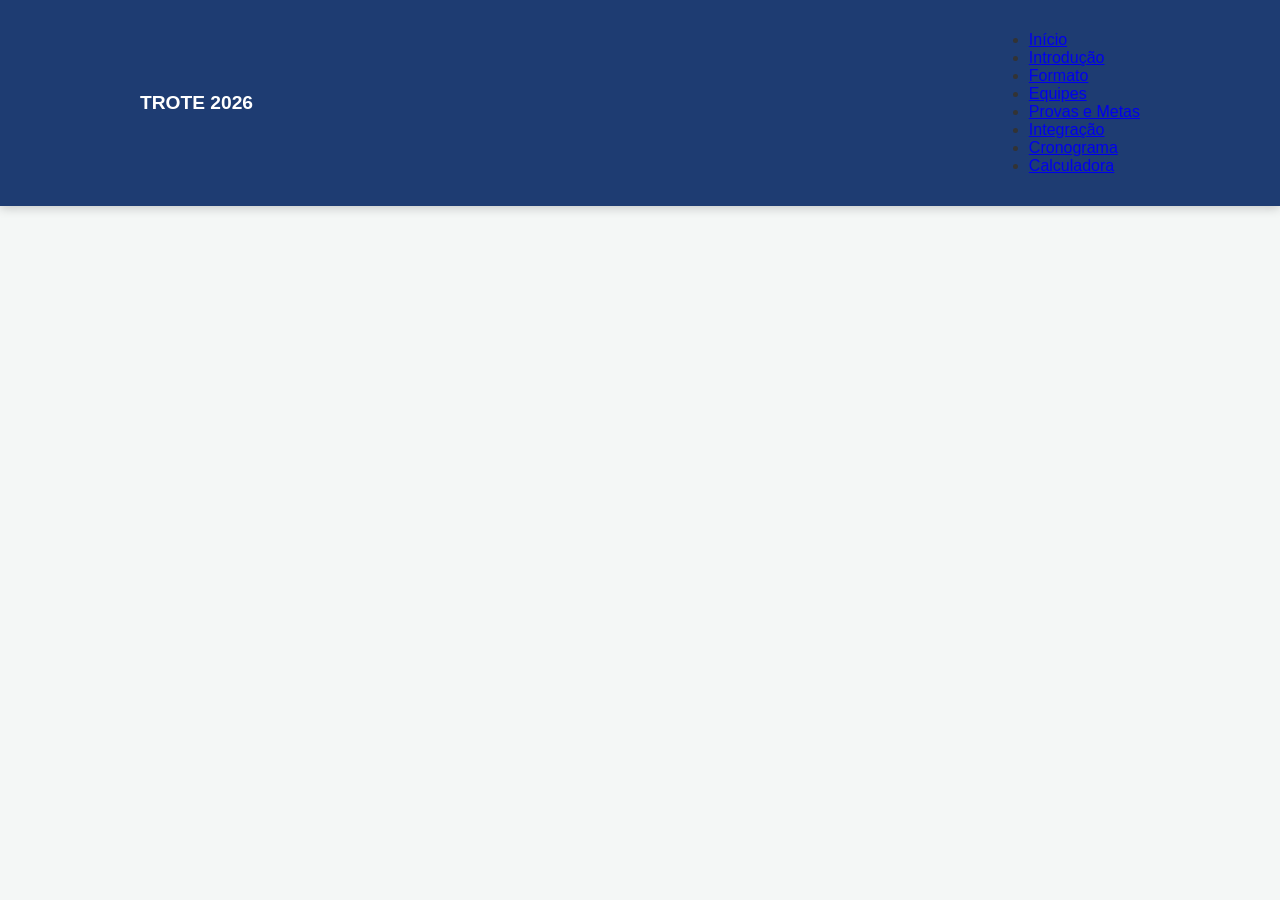
==== index.html @ 49b7befc "Add files via upload" ====
<!DOCTYPE html>
<html lang="pt-br">
    <head>
        <meta charset="UTF-8">
        <title>Trote Solidário</title>
        <link rel="Stylesheet" href="styles.css">
    </head>
    <body>
        <nav class="menu"> <!-- MENU DE NAVEGAÇÃO -->
            <div class="menu-container">
                <a href="index.html" class="menu-logo">Trote 2026</a>
                <ul>
                    <li> <a href="index.html">Início</a> </li>
                    <li> <a href="introducao.html">Introdução</a> </li>
                    <li> <a href="formato.html">Formato</a> </li>
                    <li> <a href="equipes.html">Equipes</a> </li>
                    <li> <a href="provas.html">Provas e Metas</a> </li>
                    <li> <a href="integracao.html">Integração</a> </li>
                    <li> <a href="cromogramas.html">Cronograma</a> </li>
                    <li> <a href="calculadora.html">Calculadora</a> </li>
                </ul>
            </div>
        </nav>
        <header>

        </header>
        <main>
            <section>

            </section>
            <section>

            </section>
        </main>

    </body>
</html>
---- styles.css ----
body {
    margin: 0;
    font-family: 'Segoe-UI', sans-serif;
    background-color: #f4f7f6;
    color: #333;
}

.menu {
    background-color: #1e3c72;
    padding: 15px 0;
    position: sticky;
    top: 0;
    z-index: 1000;
    box-shadow: 0 2px 10px rgba(0, 0, 0, 0.2);
}

.menu-container {
    max-width: 1000px;
    margin: 0 auto;
    display: flex;
    justify-content: space-between;
    align-items: center;
    padding: 0 20px;
}

.menu-logo {
    color: white;
    text-decoration: none;
    font-weight: bold;
    font-size: 1.2rem;
    text-transform: uppercase;
}
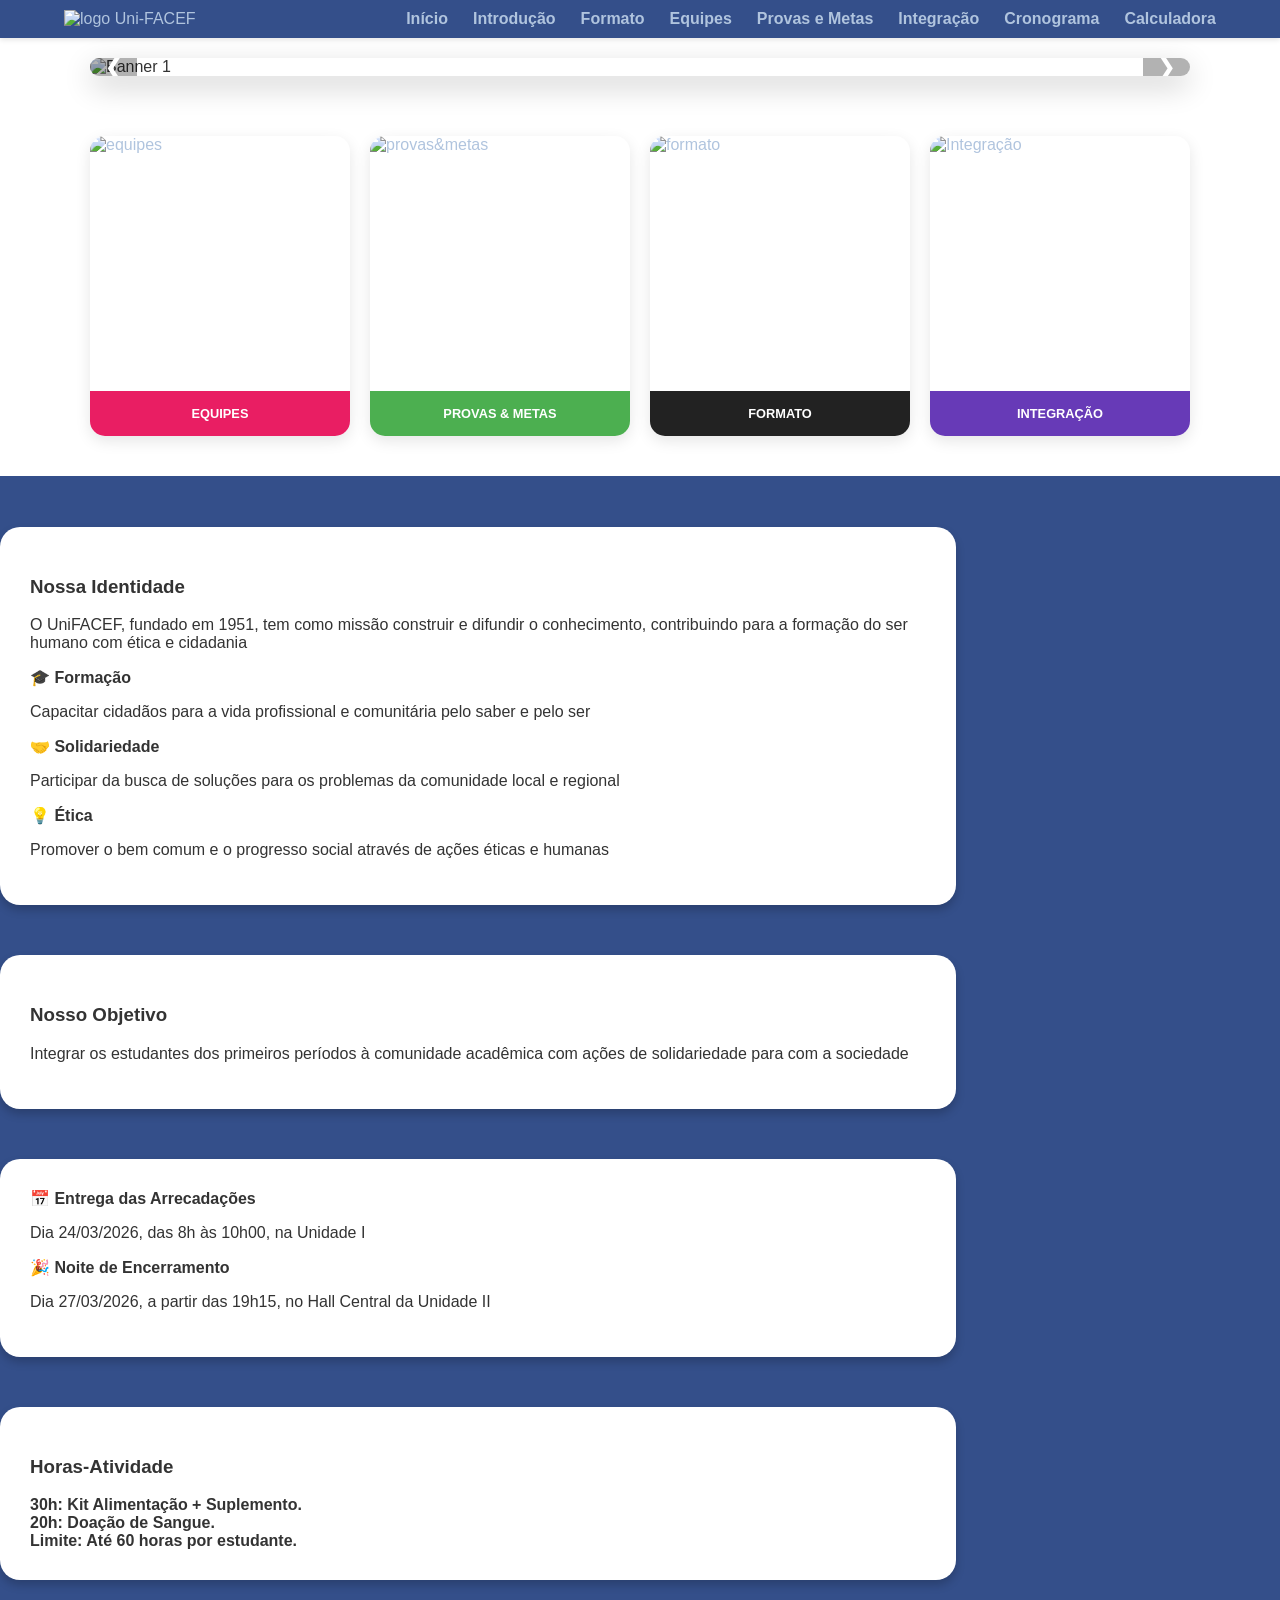
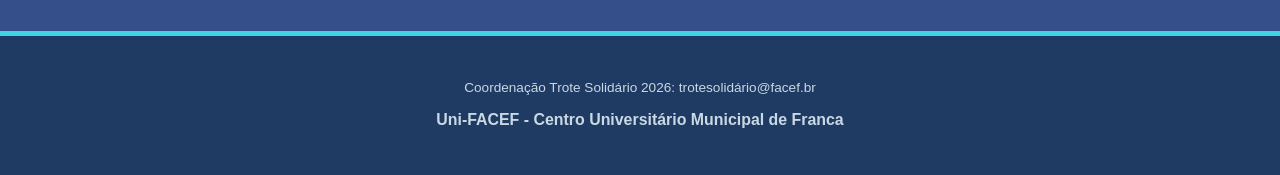
==== commit a7ee3fa0: "Add files via upload" ====
--- a/index.html
+++ b/index.html
@@ -1,37 +1,138 @@
-<!DOCTYPE html>
-<html lang="pt-br">
-    <head>
-        <meta charset="UTF-8">
-        <title>Trote Solidário</title>
-        <link rel="Stylesheet" href="styles.css">
-    </head>
-    <body>
-        <nav class="menu"> <!-- MENU DE NAVEGAÇÃO -->
-            <div class="menu-container">
-                <a href="index.html" class="menu-logo">Trote 2026</a>
-                <ul>
-                    <li> <a href="index.html">Início</a> </li>
-                    <li> <a href="introducao.html">Introdução</a> </li>
-                    <li> <a href="formato.html">Formato</a> </li>
-                    <li> <a href="equipes.html">Equipes</a> </li>
-                    <li> <a href="provas.html">Provas e Metas</a> </li>
-                    <li> <a href="integracao.html">Integração</a> </li>
-                    <li> <a href="cromogramas.html">Cronograma</a> </li>
-                    <li> <a href="calculadora.html">Calculadora</a> </li>
-                </ul>
-            </div>
-        </nav>
-        <header>
-
-        </header>
-        <main>
-            <section>
-
-            </section>
-            <section>
-
-            </section>
-        </main>
-
-    </body>
+<!DOCTYPE html>
+<html lang="pt-br">
+
+<head>
+    <meta charset="UTF-8">
+    <meta name="viewport" content="width=device-width, initial-scale=1.0">
+    <link rel="stylesheet" href="style.css">
+    <link rel="icon" href="img/icon.png">
+    <title>Trote Solidário 2026 - Uni-FACEF</title>
+</head>
+
+<body>
+    <header>
+        <div class="containerLogo">
+            <a href="index.html">
+                <img src="img/logo.png" alt="logo Uni-FACEF">
+            </a>
+        </div>
+        <nav>
+            <ul class="listaNavegacao">
+                <li class="navegacao"><a href="index.html"> Início </a></li>
+                <li class="navegacao"><a href="introducao.html"> Introdução </a></li>
+                <li class="navegacao"><a href="formato.html"> Formato </a></li>
+                <li class="navegacao"><a href="equipes.html"> Equipes </a></li>
+                <li class="navegacao"><a href="provas.html"> Provas e Metas </a></li>
+                <li class="navegacao"><a href="integracao.html"> Integração </a></li>
+                <li class="navegacao"><a href="cronograma.html"> Cronograma </a></li>
+                <li class="navegacao"><a href="calculadora.html"> Calculadora </a></li>
+            </ul>
+        </nav>
+    </header>
+
+    <main>
+        <section class="containerCarrossel">
+            <button class="botaoAnterior" onclick="moverSlide(-1)">&#10094;</button>
+            <div class="carrossel">
+                <div class="slideItem ativo">
+                    <img src="img/banner1.jpg" alt="Banner 1">
+                </div>
+                <div class="slideItem">
+                    <img src="img/banner2.jpg" alt="Banner 2">
+                </div>
+                <div class="slideItem">
+                    <img src="img/formato.JPG" alt="Banner 3">
+                </div>
+            </div>
+            <button class="proximoBotao" onclick="moverSlide(1)">&#10095;</button>
+        </section>
+
+        <section class="gradePaineis">
+            <div class="painelCard">
+                <a href="equipes.html">
+                    <img src="img/banner2.JPG" alt="equipes">
+                    <div class="etiquetaPainel etiquetaRosa">EQUIPES</div>
+                </a>
+            </div>
+            <div class="painelCard">
+                <a href="provas.html">
+                    <img src="img/provas.JPG" alt="provas&metas">
+                    <div class="etiquetaPainel etiquetaVerde">PROVAS & METAS</div>
+                </a>
+            </div>
+            <div class="painelCard">
+                <a href="formato.html">
+                    <img src="img/formato.JPG" alt="formato">
+                    <div class="etiquetaPainel etiquetaPreta">FORMATO</div>
+                </a>
+            </div>
+            <div class="painelCard">
+                <a href="integracao.html">
+                    <img src="img/integracao.jpg" alt="Integração">
+                    <div class="etiquetaPainel etiquetaRoxa">INTEGRAÇÃO</div>
+                </a>
+            </div>
+        </section>
+    </main>
+
+    <main class="info">
+        <section class="containerInformacoes">
+            <h3> Nossa Identidade </h3>
+            <p> O UniFACEF, fundado em 1951, tem como missão construir e difundir o conhecimento,
+                contribuindo para a formação do ser humano com ética e cidadania </p>
+            <div class="pilar">
+                <strong> 🎓 Formação </strong>
+                <p> Capacitar cidadãos para a vida profissional e comunitária pelo saber e pelo ser </p>
+            </div>
+            <div class="pilar">
+                <strong> 🤝 Solidariedade </strong>
+                <p> Participar da busca de soluções para os problemas da comunidade local e regional </p>
+            </div>
+            <div class="pilar">
+                <strong> 💡 Ética </strong>
+                <p> Promover o bem comum e o progresso social através de ações éticas e humanas </p>
+            </div>
+        </section>
+
+        <section class="containerInformacoes">
+            <h3> Nosso Objetivo </h3>
+            <p> Integrar os estudantes dos primeiros períodos à comunidade acadêmica com ações de solidariedade para com
+                a sociedade</p>
+        </section>
+
+        <section class="containerInformacoes">
+            <div class="aviso">
+                <strong> 📅 Entrega das Arrecadações </strong>
+                <p> Dia 24/03/2026, das 8h às 10h00, na Unidade I </p>
+            </div>
+            <div class="aviso">
+                <strong>🎉 Noite de Encerramento </strong>
+                <p> Dia 27/03/2026, a partir das 19h15, no Hall Central da Unidade II </p>
+            </div>
+        </section>
+
+        <section class="containerInformacoes">
+            <h3> Horas-Atividade </h3>
+            <div class="att-container">
+                <div class="att">
+                    <strong> 30h: Kit Alimentação + Suplemento. </strong>
+                </div>
+                <div class="att">
+                    <strong> 20h: Doação de Sangue. </strong>
+                </div>
+                <div class="att">
+                    <strong> Limite: Até 60 horas por estudante. </strong>
+                </div>
+            </div>
+        </section>
+    </main>
+
+    <footer>
+        <p> Coordenação Trote Solidário 2026: trotesolidário@facef.br </p>
+        <h3> Uni-FACEF - Centro Universitário Municipal de Franca </h3>
+    </footer>
+
+    <script src="main.js"></script>
+</body>
+
 </html>
--- a/style.css
+++ b/style.css
@@ -0,0 +1,512 @@
+:root {
+    --corFundoPrincipal: #ffffff;
+    --corFundoCard: #ffffff;
+    --corTexto: #333;
+}
+
+body {
+    font-family: 'Segoe UI', Arial, sans-serif;
+    background-color: var(--corFundoPrincipal);
+    margin: 0;
+    color: var(--corTexto);
+}
+
+header {
+    background: #344f8a;
+    padding: 10px 5%;
+    display: flex;
+    justify-content: space-between;
+    align-items: center;
+    box-shadow: 0 2px 5px rgba(0, 0, 0, 0.1);
+}
+
+a {
+    text-decoration: none;
+    color: #b0c4de;
+}
+
+.containerLogo img {
+    height: 50px;
+}
+
+.listaNavegacao {
+    list-style: none;
+    display: flex;
+    gap: 25px;
+    margin: 0;
+}
+
+.listaNavegacao li {
+    font-weight: 600;
+    cursor: pointer;
+    color: #fff;
+}
+
+/* Carrossel */
+.mainCarrossel {
+    background-color: #fff;
+}
+
+.containerCarrossel {
+    position: relative;
+    max-width: 1100px;
+    margin: 20px auto;
+    border-radius: 20px;
+    overflow: hidden;
+    box-shadow: 0 10px 30px rgba(0, 0, 0, 0.2);
+}
+
+.slideItem {
+    display: none;
+}
+
+.slideItem.ativo {
+    display: block;
+    animation: transicaoSuave 0.6s;
+}
+
+.slideItem img {
+    width: 100%;
+    height: 450px;
+    object-fit: cover;
+}
+
+.botaoAnterior,
+.proximoBotao {
+    position: absolute;
+    top: 50%;
+    transform: translateY(-50%);
+    background: rgba(0, 0, 0, 0.3);
+    color: white;
+    border: none;
+    padding: 20px 15px;
+    cursor: pointer;
+    font-size: 20px;
+    z-index: 10;
+}
+
+.proximoBotao {
+    right: 0;
+    border-radius: 5px 0 0 5px;
+}
+
+.botaoAnterior {
+    left: 0;
+    border-radius: 0 5px 5px 0;
+}
+
+/* Grade de Painéis */
+.gradePaineis {
+    display: flex;
+    justify-content: center;
+    gap: 20px;
+    padding: 40px 20px;
+    max-width: 1200px;
+    margin: 0 auto;
+}
+
+.painelCard {
+    width: 260px;
+    height: 300px;
+    background: var(--corFundoCard);
+    border-radius: 15px;
+    position: relative;
+    overflow: hidden;
+    cursor: pointer;
+    transition: transform 0.4s cubic-bezier(0.175, 0.885, 0.32, 1.275), box-shadow 0.3s ease;
+    box-shadow: 0 5px 15px rgba(0, 0, 0, 0.1);
+}
+
+.painelCard:hover {
+    transform: scale(1.1);
+    z-index: 20;
+    box-shadow: 0 15px 35px rgba(0, 0, 0, 0.3);
+}
+
+.painelCard img {
+    width: 100%;
+    height: 100%;
+    object-fit: cover;
+}
+
+.etiquetaPainel {
+    position: absolute;
+    bottom: 0;
+    width: 100%;
+    padding: 15px 0;
+    background: var(--corDestaqueRosa);
+    color: white;
+    text-align: center;
+    font-weight: bold;
+    font-size: 0.8rem;
+}
+
+.etiquetaRosa {
+    background: #e91e63;
+}
+
+.etiquetaVerde {
+    background: #4caf50;
+}
+
+.etiquetaPreta {
+    background: #222;
+}
+
+.etiquetaRoxa {
+    background: #673ab7;
+}
+
+@keyframes transicaoSuave {
+    from {
+        opacity: 0.7;
+    }
+
+    to {
+        opacity: 1;
+    }
+}
+
+.navegacao :hover {
+    color: #fff;
+    font-size: larger;
+}
+
+.info {
+    background-color: #344f8a;
+    padding: 1px 0;
+    justify-items: center;
+    width: 100%;
+}
+
+.containerInformacoes {
+    background-color: white;
+    width: 70%;
+    border-radius: 20px;
+    padding: 30px;
+    box-shadow: 0 5px 10px rgba(0, 0, 0, 0.2);
+    margin-top: 50px;
+    margin-bottom: 50px;
+}
+
+.imgIntrodução {
+    width: 100%;
+    display: flex;
+    justify-content: center;
+    align-items: center;
+}
+
+.painelIntroducao {
+    background-color: #fff;
+    color: #344f8a;
+    padding: 10px 20px;
+    text-align: center;
+}
+
+.painelIntroducao h1 {
+    font-size: 2, 5rem;
+    margin-bottom: 5px;
+}
+
+.painelIntroducao h2 {
+    font-weight: 300;
+    font-style: italic;
+    color: #ffbb00;
+}
+
+.etapa-container {
+    background-color: #f4f7f6;
+    box-shadow: 0 0 0 rgba(0, 0, 0, 0);
+    display: flex;
+    margin-bottom: 20px;
+    padding: 0;
+    border-radius: 10px;
+}
+
+.etapa {
+    padding: 30px;
+    border-radius: 10px;
+    background-color: #eef5ff;
+    margin: 5px;
+    width: 400px;
+    border-left: 5px solid #2a5298;
+}
+
+#mainEscondido {
+    display: none;
+}
+
+
+.tabela-formato td {
+    vertical-align: top;
+}
+
+table {
+    width: 100%;
+    border-collapse: collapse;
+    margin-top: 20px;
+    background-color: white;
+}
+
+th,
+td {
+    padding: 15px;
+    text-align: left;
+    border-bottom: 2px solid #ddd;
+}
+
+th {
+    background-color: #2a5298;
+    color: white;
+}
+
+.lista-provas {
+    padding: 0;
+    list-style: none;
+}
+
+.lista-provas li {
+    padding: 5px;
+    margin: 10px 0;
+    color: #6b5a2b;
+    font-size: 1.1rem;
+}
+
+.amarela :hover {
+    background-color: #eeee5f;
+}
+
+.box-amarela {
+    width: 25px;
+    height: 25px;
+    border-radius: 50%;
+    background: #ffff00;
+}
+
+.cinza :hover {
+    background-color: #c7c7c7;
+}
+
+.box-cinza {
+    width: 25px;
+    height: 25px;
+    border-radius: 50%;
+    background: #808080;
+}
+
+.laranja :hover {
+    background-color: #ffc14d;
+}
+
+.box-laranja {
+    width: 25px;
+    height: 25px;
+    border-radius: 50%;
+    background: #ffa500;
+}
+
+.marrom :hover {
+    background-color: #d13a3a;
+}
+
+.box-marrom {
+    width: 25px;
+    height: 25px;
+    border-radius: 50%;
+    background: #a52a2a;
+}
+
+.preto :hover {
+    background-color: #1b1818;
+    color: #ffffff;
+}
+
+.box-preto {
+    width: 25px;
+    height: 25px;
+    border-radius: 50%;
+    background: #000000;
+}
+
+.rosa :hover {
+    background-color: #bd4788;
+}
+
+.box-rosa {
+    width: 25px;
+    height: 25px;
+    border-radius: 50%;
+    background: #cc0774;
+}
+
+.roxo :hover {
+    background-color: #936dd4;
+}
+
+.box-roxo {
+    width: 25px;
+    height: 25px;
+    border-radius: 50%;
+    background: #673ab7;
+}
+
+.verde :hover {
+    background-color: #20bd20;
+}
+
+.box-verde {
+    width: 25px;
+    height: 25px;
+    border-radius: 50%;
+    background: #008000;
+}
+
+.vermelho :hover {
+    background-color: #ff4545;
+}
+
+.box-vermelho {
+    width: 25px;
+    height: 25px;
+    border-radius: 50%;
+    background: #ff0000;
+}
+
+.imgEquipes {
+    width: 100%;
+    display: flex;
+    justify-content: center;
+    align-items: center;
+}
+
+.evento{
+    margin-bottom: 25px;
+    position: relative;
+}
+
+.evento::before{
+    content: '';
+    width: 12px;
+    height: 12px;
+    background: #ff4b2b;
+    border-radius: 50%;
+    position: absolute;
+    left: -28px;
+    top: 5px;
+}
+
+.timeline{
+    border-left: 3px solid #2a5298;
+    padding-left: 20px;
+    margin-top: 20px;
+}
+
+.grid-locais{
+    display: flex;
+    gap: 20px;
+}
+
+.unidade{
+    flex: 1;
+    background: #f8f9fa;
+    padding: 15px;
+    border-radius: 8px;
+    border: 1px solid #dee2e6
+}
+
+.unidade h4{
+    color: #2a5298;
+    margin-top: 0;
+}
+
+.unidade{
+    cursor: pointer;
+    transition: 0.3s;
+}
+
+.unidade:hover{
+    transform: scale(1.03);
+    box-shadow: 0 8px 20px rgba(0,0,0,0.15);
+}
+
+#mapaFlutuante{
+    display: none;
+    position: fixed;
+    top: 15px;
+    left: 80%;
+    transform: translateX(-50%);
+    width: 500px;
+    height: 300px;
+    background: white;
+    border-radius: 15px;
+    box-shadow: 0 10px 30px rgba(0,0,0,0.25);
+    z-index: 9999;
+    overflow: hidden;
+}
+
+#iframeMapa{
+    width: 100%;
+    height: 100%;
+    border: none;
+}
+
+#fecharMapa{
+    position: absolute;
+    top: 8px;
+    right: 8px;
+    background: #ff4b2b;
+    color: white;
+    border: none;
+    border-radius: 50%;
+    width: 28px;
+    height: 28px;
+    cursor: pointer;
+    z-index: 10;
+}
+
+.form-group {
+    margin-bottom: 15px;
+    display: flex;
+    flex-direction: column;
+}
+
+input, select {
+    padding: 10px;
+    border-radius: 5px;
+    border: 1px solid #ccc;
+    width: 100px;
+}
+
+button {
+    background-color: #27ae60;
+    color: white;
+    padding: 10px 20px;
+    border: none;
+    border-radius: 5px;
+    cursor: pointer;
+    font-weight: bold;
+}
+
+.resultado-box {
+    margin-top: 20px;
+    padding: 15px;
+    background-color: #eef5ff;
+    border-left: 5px solid #1e3c72;
+    font-weight: bold;
+    font-size: 1.2rem;
+}
+
+input[type="number"]::-webkit-outer-spin-button,
+input[type="number"]::-webkit-inner-spin-button {
+    -webkit-appearance: none;
+    margin: 0;
+}
+
+footer {
+    background-color: #1f3b63;
+    padding: 30px 20px;
+    text-align: center;
+    color: #c9d9e3;
+    border-top: 5px solid #40d5e0;
+    font-size: 0.85rem;
+}
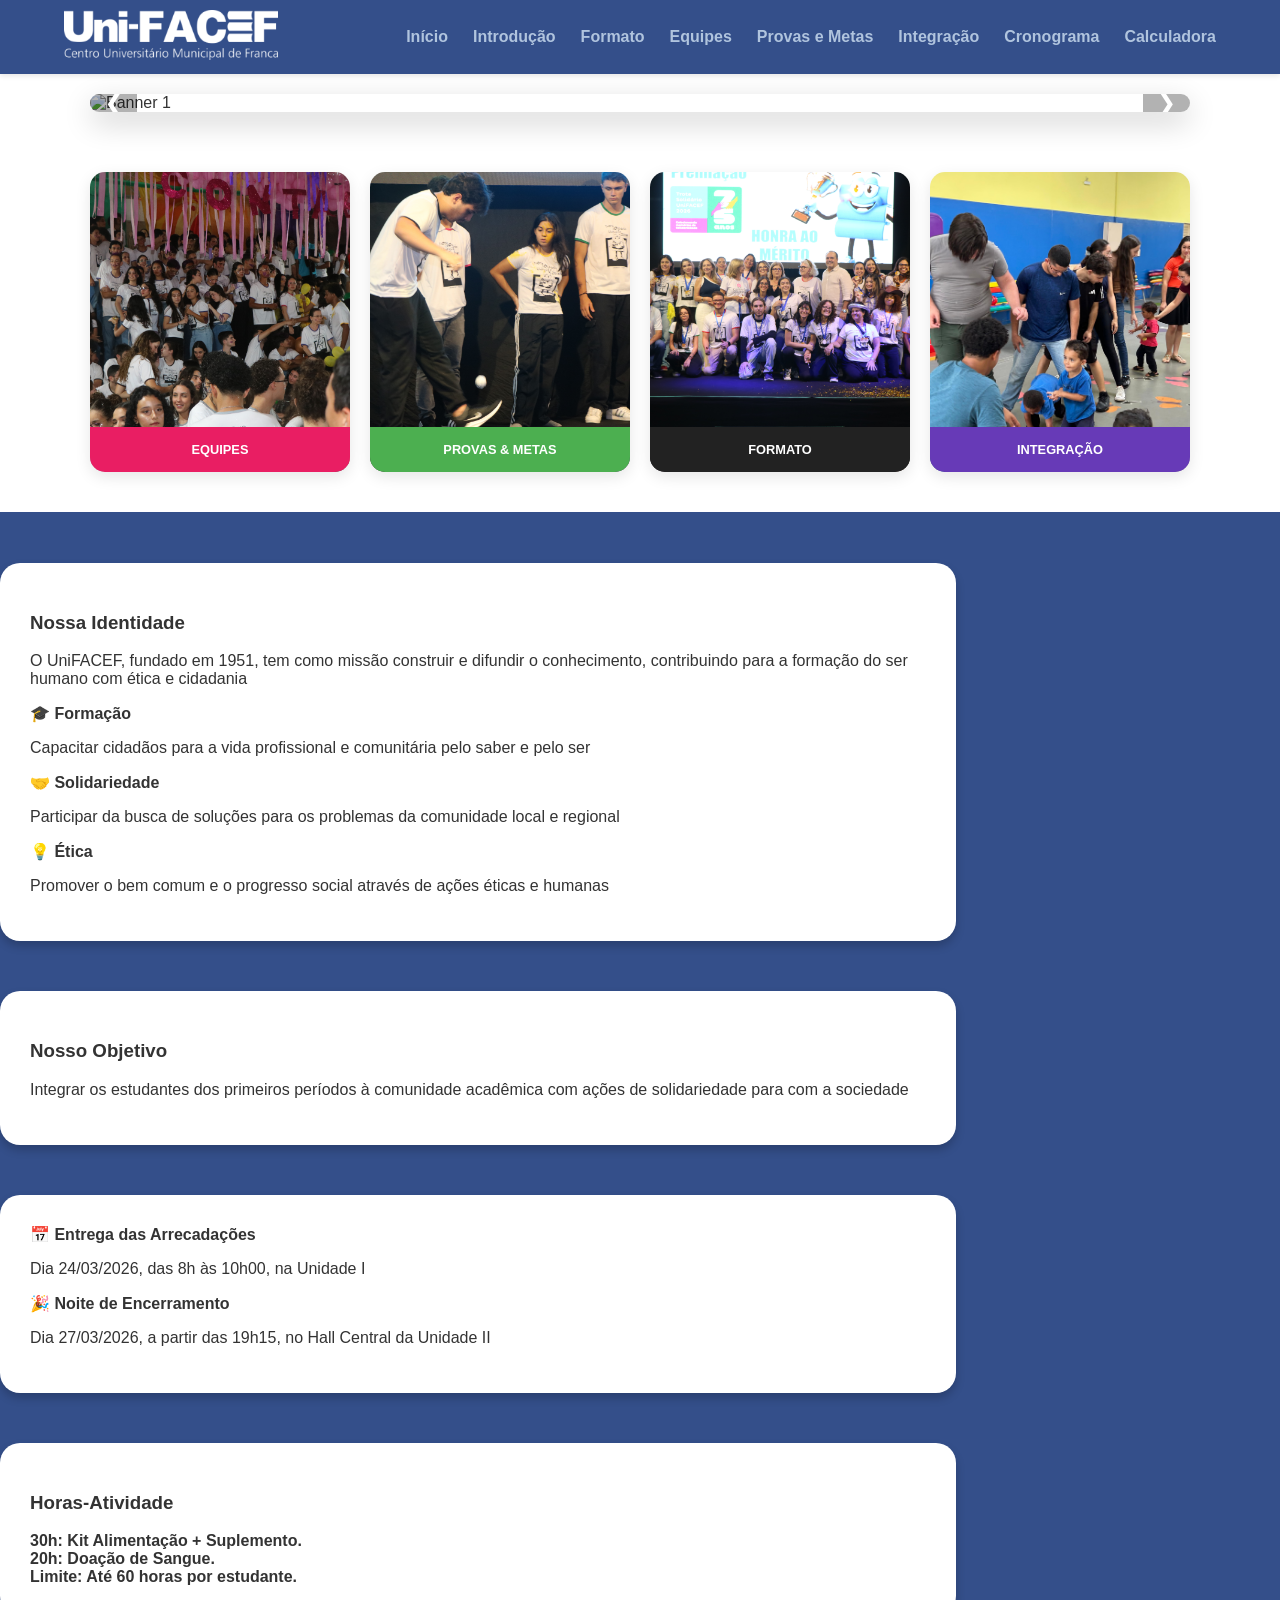
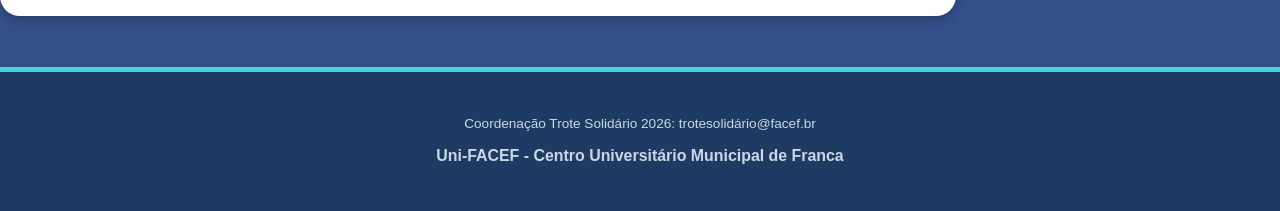
==== commit a1a9771c: "Update index.html" ====
--- a/index.html
+++ b/index.html
@@ -7,6 +7,7 @@
     <link rel="stylesheet" href="style.css">
     <link rel="icon" href="img/icon.png">
     <title>Trote Solidário 2026 - Uni-FACEF</title>
+    <script src="main.js"></script>
 </head>
 
 <body>
@@ -131,8 +132,6 @@
         <p> Coordenação Trote Solidário 2026: trotesolidário@facef.br </p>
         <h3> Uni-FACEF - Centro Universitário Municipal de Franca </h3>
     </footer>
-
-    <script src="main.js"></script>
 </body>
 
-</html>+</html>
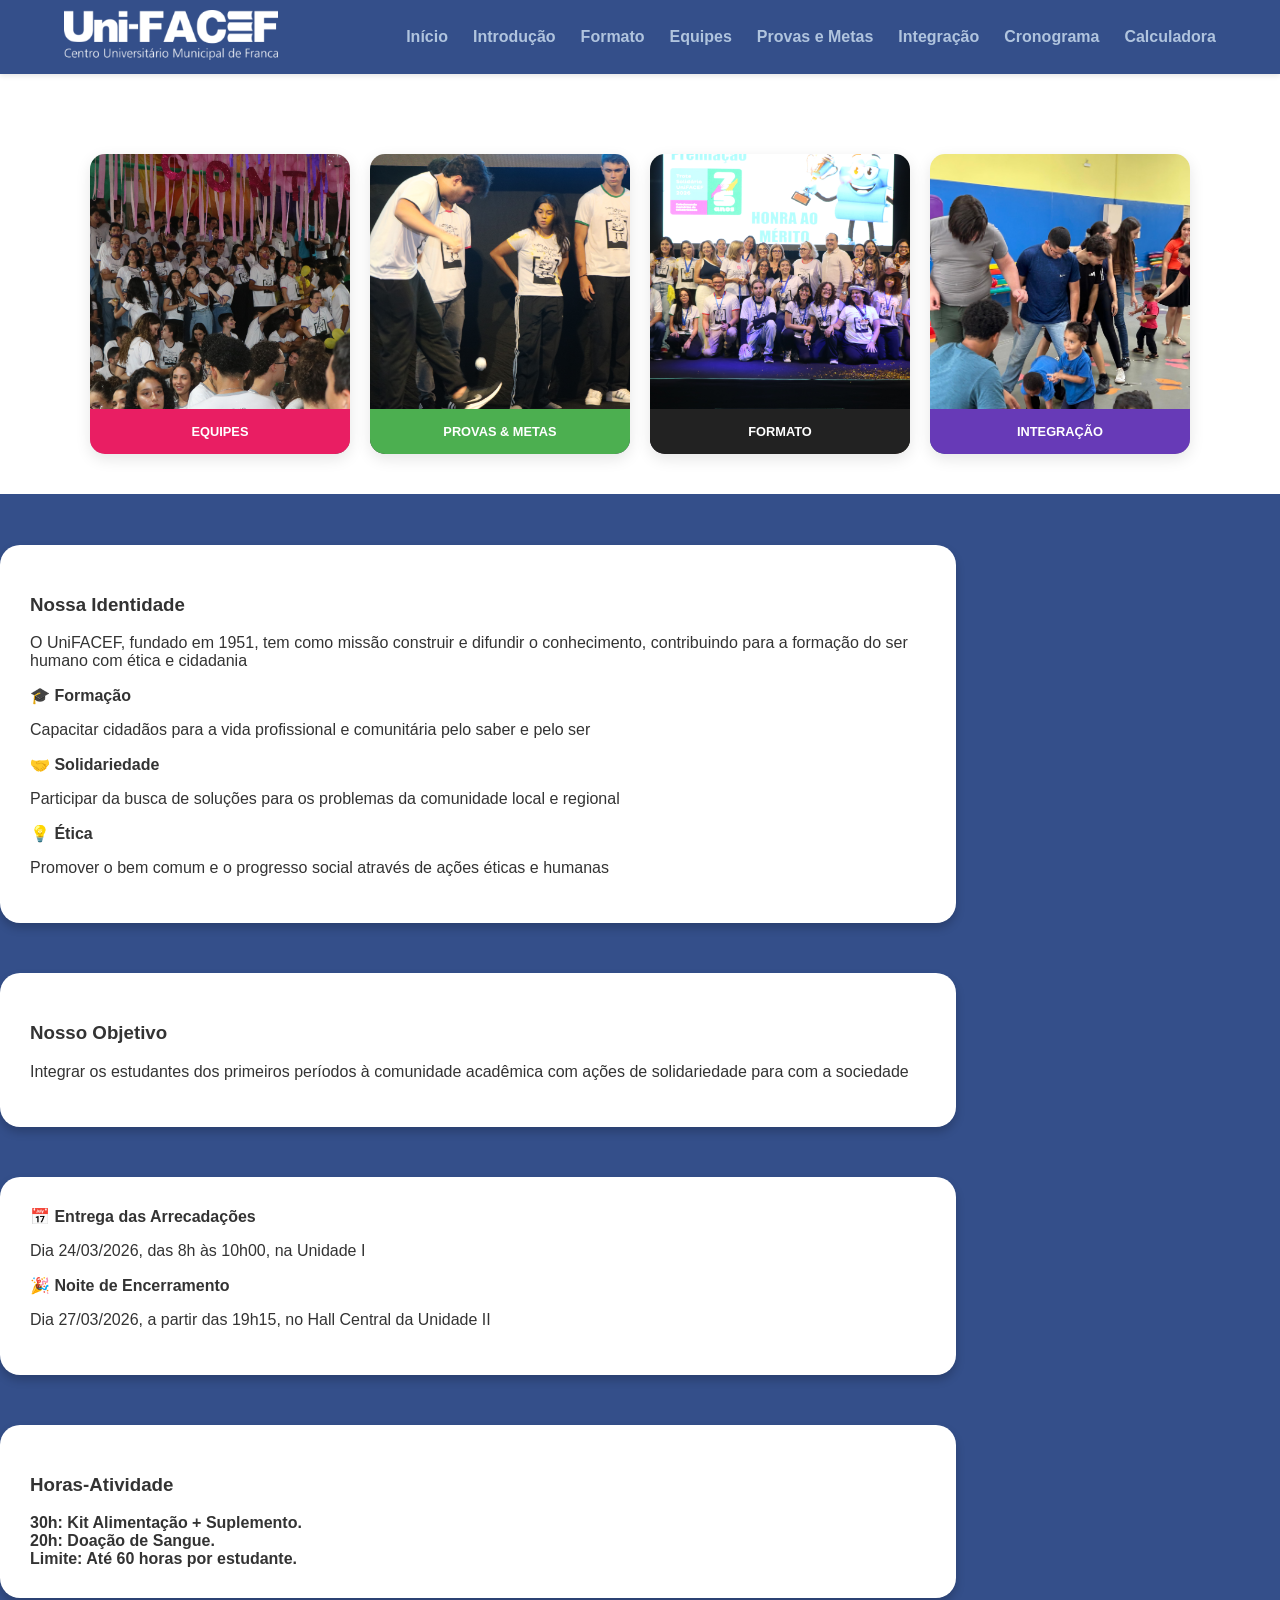
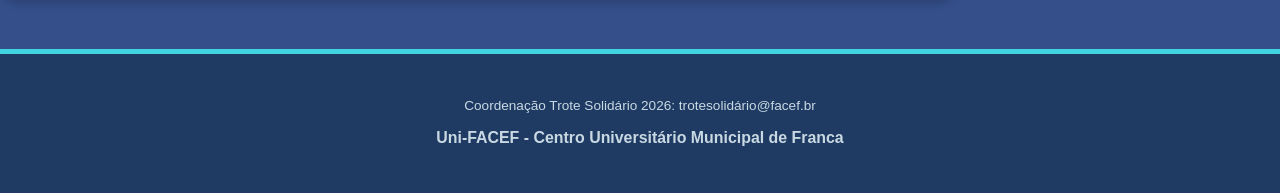
==== commit 02fbae86: "Update index.html" ====
--- a/index.html
+++ b/index.html
@@ -7,7 +7,6 @@
     <link rel="stylesheet" href="style.css">
     <link rel="icon" href="img/icon.png">
     <title>Trote Solidário 2026 - Uni-FACEF</title>
-    <script src="main.js"></script>
 </head>
 
 <body>
@@ -35,11 +34,8 @@
         <section class="containerCarrossel">
             <button class="botaoAnterior" onclick="moverSlide(-1)">&#10094;</button>
             <div class="carrossel">
-                <div class="slideItem ativo">
-                    <img src="img/banner1.jpg" alt="Banner 1">
-                </div>
                 <div class="slideItem">
-                    <img src="img/banner2.jpg" alt="Banner 2">
+                    <img src="img/banner2.JPG" alt="Banner 2">
                 </div>
                 <div class="slideItem">
                     <img src="img/formato.JPG" alt="Banner 3">
@@ -132,6 +128,8 @@
         <p> Coordenação Trote Solidário 2026: trotesolidário@facef.br </p>
         <h3> Uni-FACEF - Centro Universitário Municipal de Franca </h3>
     </footer>
+
+    <script src="main.js"></script>
 </body>
 
 </html>
